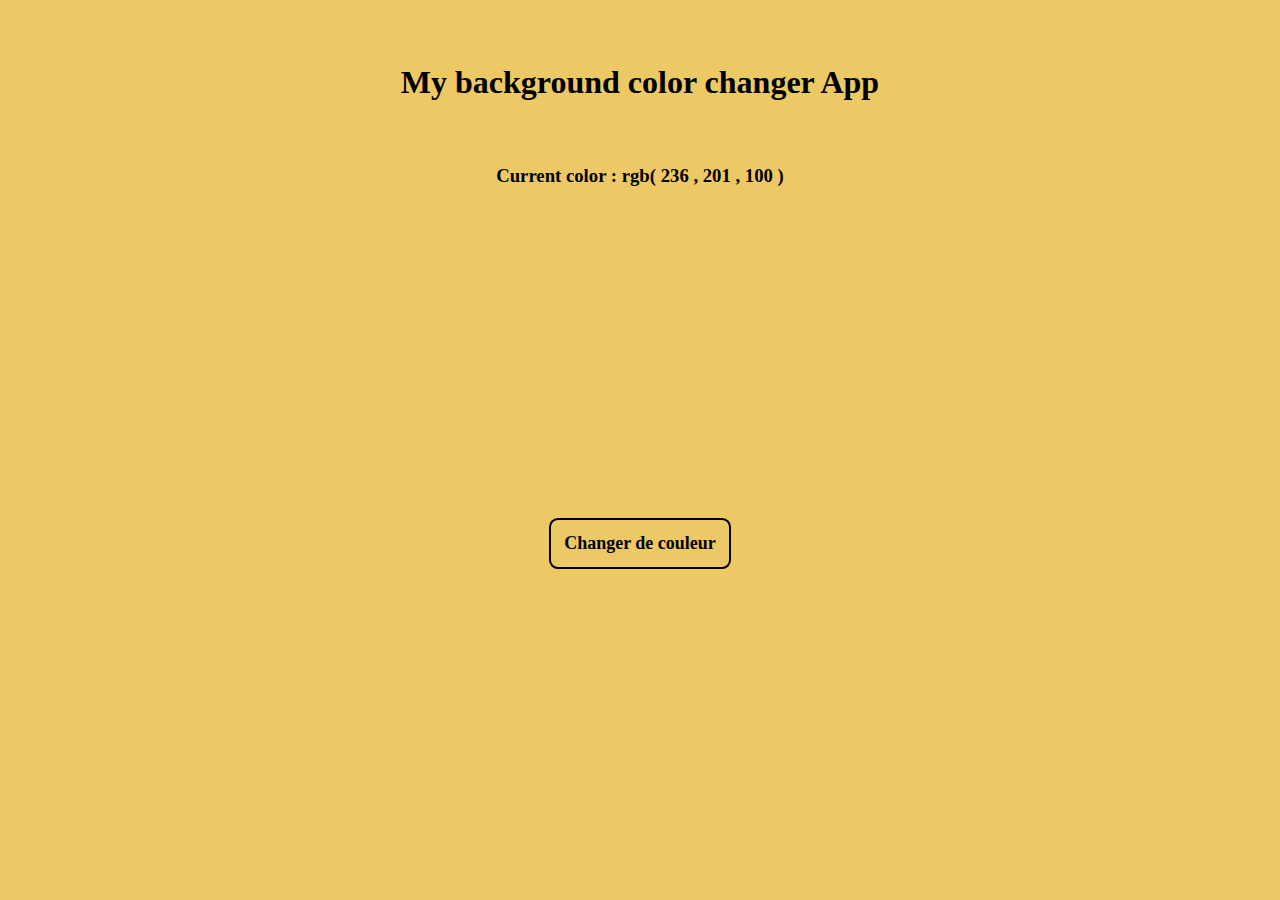
==== projects/bg-color-app/bg-color-app.html @ 60205968 "Working BG color App" ====
<!DOCTYPE html>
<html lang="fr">
<head>
    <meta charset="UTF-8">
    <meta http-equiv="X-UA-Compatible" content="IE=edge">
    <meta name="viewport" content="width=device-width, initial-scale=1.0">
    <title>#100DaysOfCode #1 BackgroundColorApp</title>
    <link rel="stylesheet" href="./style.css">
</head>
<body id="body">

    <h1 class="theme">My background color changer App</h1>

    <h3 class="theme">Current color : <span id="color">rgb ( xxx , xxx , xxx )</span></h3>

    <a id="btn" class="theme light" href="#">Changer de couleur</a>
    <script src="./app.js"></script>
</body>
</html>
---- projects/bg-color-app/style.css ----
* {
    margin: 0;
    padding: 0;
}

body {
    height: 100vh;
    width: 100%;
    display: flex;
    flex-direction: column;
    justify-content: center;
    align-items: center;
}

h1 {
    margin: 5%;
}

a {
    font-size: large;
    font-weight: bold;
    text-decoration: none;
    margin: auto;
    border: 2px solid currentColor;
    border-radius: 0.7vw;
    padding: 1vw;
}

.light {
    color : black;
}

.dark {
    color : white;
}
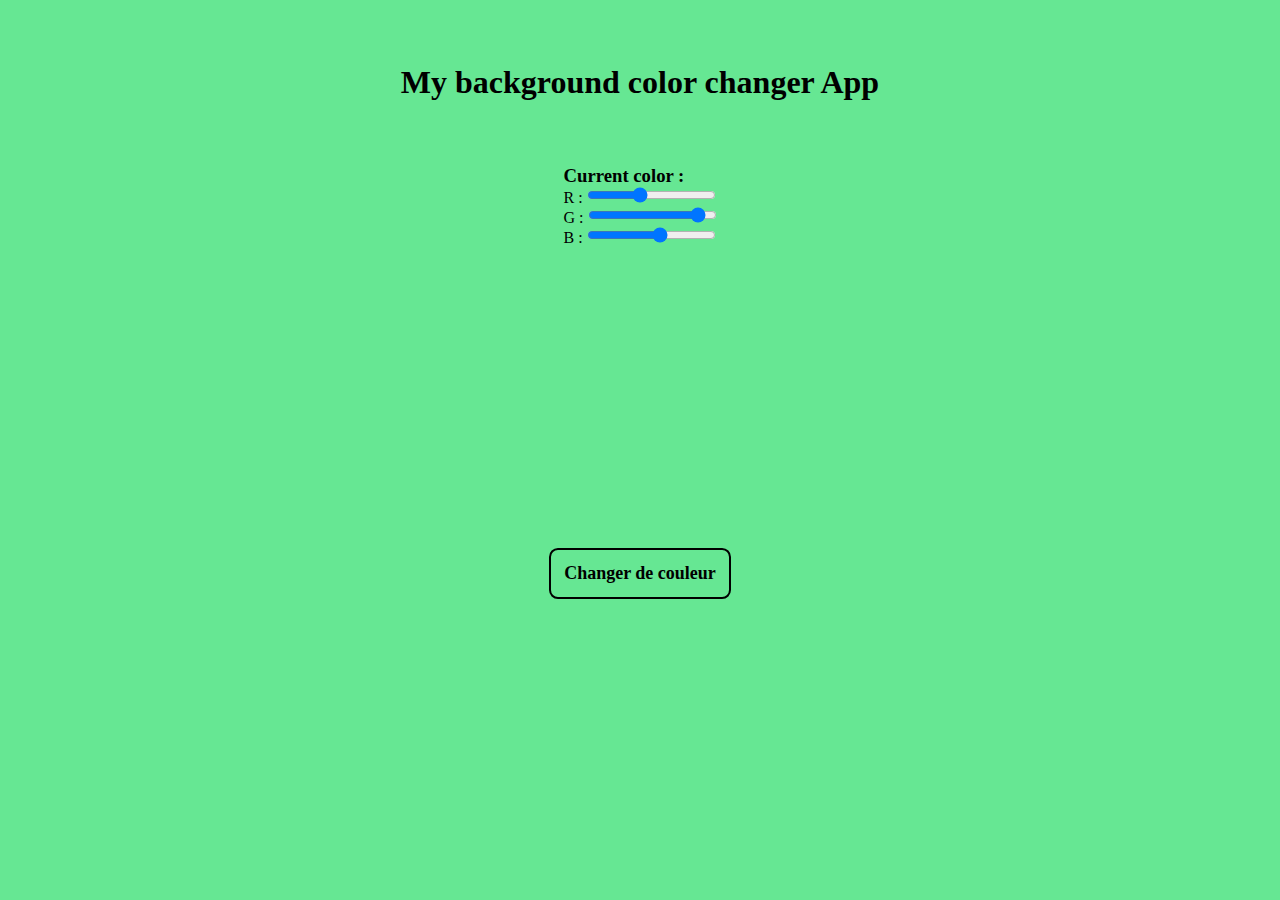
==== commit f52abb75: "added RGB value sliders with EventListeners" ====
--- a/projects/bg-color-app/bg-color-app.html
+++ b/projects/bg-color-app/bg-color-app.html
@@ -11,9 +11,25 @@
 
     <h1 class="theme">My background color changer App</h1>
 
-    <h3 class="theme">Current color : <span id="color">rgb ( xxx , xxx , xxx )</span></h3>
+    <div class="theme">
+        <h3 >Current color :</h3>
+        <div>
+            <label for="r-value">R :</label>
+            <input type="range" name="r-value" id="r-value" min="0" max="255">
+        </div>
+        <div>
+            <label for="g-value">G :</label>
+            <input type="range" name="g-value" id="g-value" min="0" max="255">
+        </div>
+        
+        <div>
+            <label for="b-value">B :</label>
+            <input type="range" name="b-value" id="b-value" min="0" max="255">
+        </div>
+    </div>
 
     <a id="btn" class="theme light" href="#">Changer de couleur</a>
     <script src="./app.js"></script>
 </body>
+
 </html>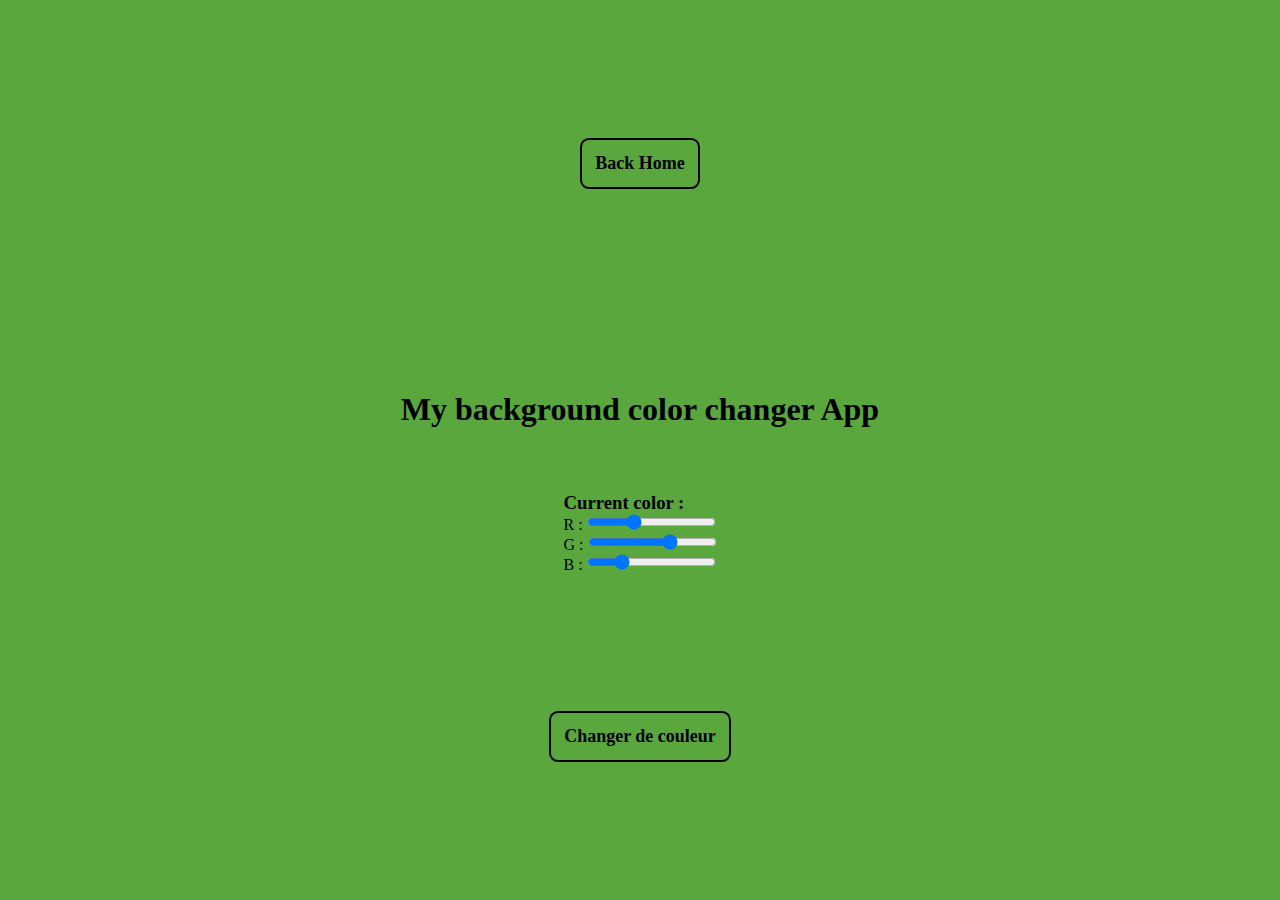
==== commit dda145d0: "home link added" ====
--- a/projects/bg-color-app/bg-color-app.html
+++ b/projects/bg-color-app/bg-color-app.html
@@ -8,7 +8,7 @@
     <link rel="stylesheet" href="./style.css">
 </head>
 <body id="body">
-
+    <a class="navbar-brand theme" href="https://antho91300.github.io/100-days-of-code/#page-top">Back Home</a>
     <h1 class="theme">My background color changer App</h1>
 
     <div class="theme">
